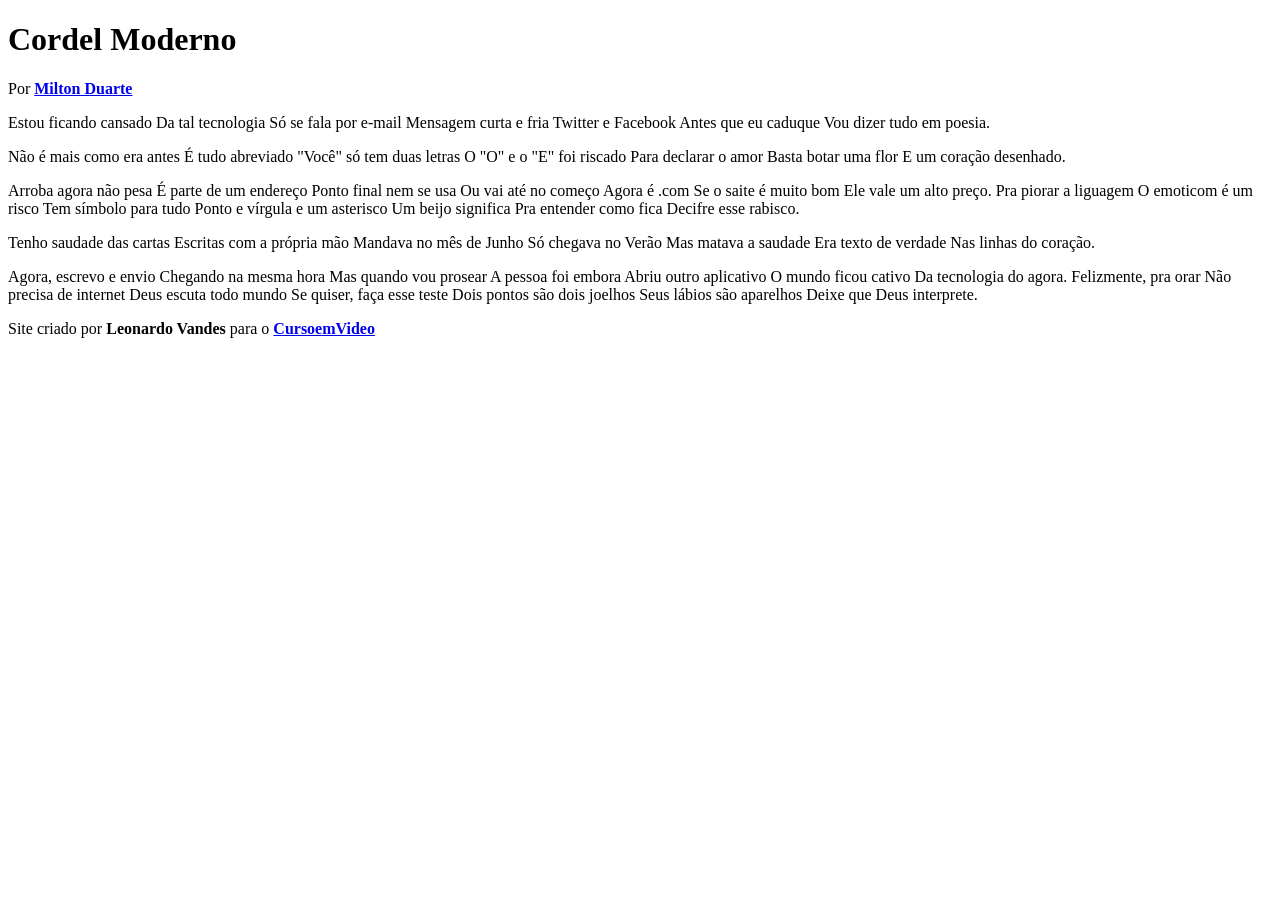
==== index.html @ 40ec5244 "Publicação do site" ====
<!DOCTYPE html>
<html lang="pt-BR">

<head>
    <meta charset="UTF-8">
    <meta name="viewport" content="width=device-width, initial-scale=1.0">
    <title>Cordel</title>
    <link rel="stylesheet" href="/Módulo 3/desafio12/style/style.css">
</head>
<header>
    <h1>Cordel Moderno</h1>
    <p>Por <strong><a href="https://www.recantodasletras.com.br/poesias/3186743" target="_blank">Milton
                Duarte</a></strong></p>
</header>

<body>
    <section class="fundoBranco">
        <p>Estou ficando cansado
            Da tal tecnologia
            Só se fala por e-mail
            Mensagem curta e fria
            Twitter e Facebook
            Antes que eu caduque
            Vou dizer tudo em poesia.
        </p>
    </section>

    <section class="fundoImg" id="imgUm">
        <p>Não é mais como era antes
            É tudo abreviado
            "Você" só tem duas letras
            O "O" e o "E" foi riscado
            Para declarar o amor
            Basta botar uma flor
            E um coração desenhado.
        </p>
    </section>

    <section class="fundoBranco">
        <p>Arroba agora não pesa
            É parte de um endereço
            Ponto final nem se usa
            Ou vai até no começo
            Agora é .com
            Se o saite é muito bom
            Ele vale um alto preço.
            Pra piorar a liguagem
            O emoticom é um risco
            Tem símbolo para tudo
            Ponto e vírgula e um asterisco
            Um beijo significa
            Pra entender como fica
            Decifre esse rabisco.
        </p>
    </section>

    <section class="fundoImg" id="imgDois">
        <p>
            Tenho saudade das cartas
            Escritas com a própria mão
            Mandava no mês de Junho
            Só chegava no Verão
            Mas matava a saudade
            Era texto de verdade
            Nas linhas do coração.
        </p>
    </section>

    <section class="fundoBranco">
        <p>
            Agora, escrevo e envio
            Chegando na mesma hora
            Mas quando vou prosear
            A pessoa foi embora
            Abriu outro aplicativo
            O mundo ficou cativo
            Da tecnologia do agora.
            Felizmente, pra orar
            Não precisa de internet
            Deus escuta todo mundo
            Se quiser, faça esse teste
            Dois pontos são dois joelhos
            Seus lábios são aparelhos
            Deixe que Deus interprete.
        </p>
    </section>
</body>
<footer>
    <p>Site criado por <strong>Leonardo Vandes</strong> para o <a href="https://www.youtube.com/c/CursoemV%C3%ADdeo" target="_blank"><strong>CursoemVideo</strong></a></p>
</footer>
</html>
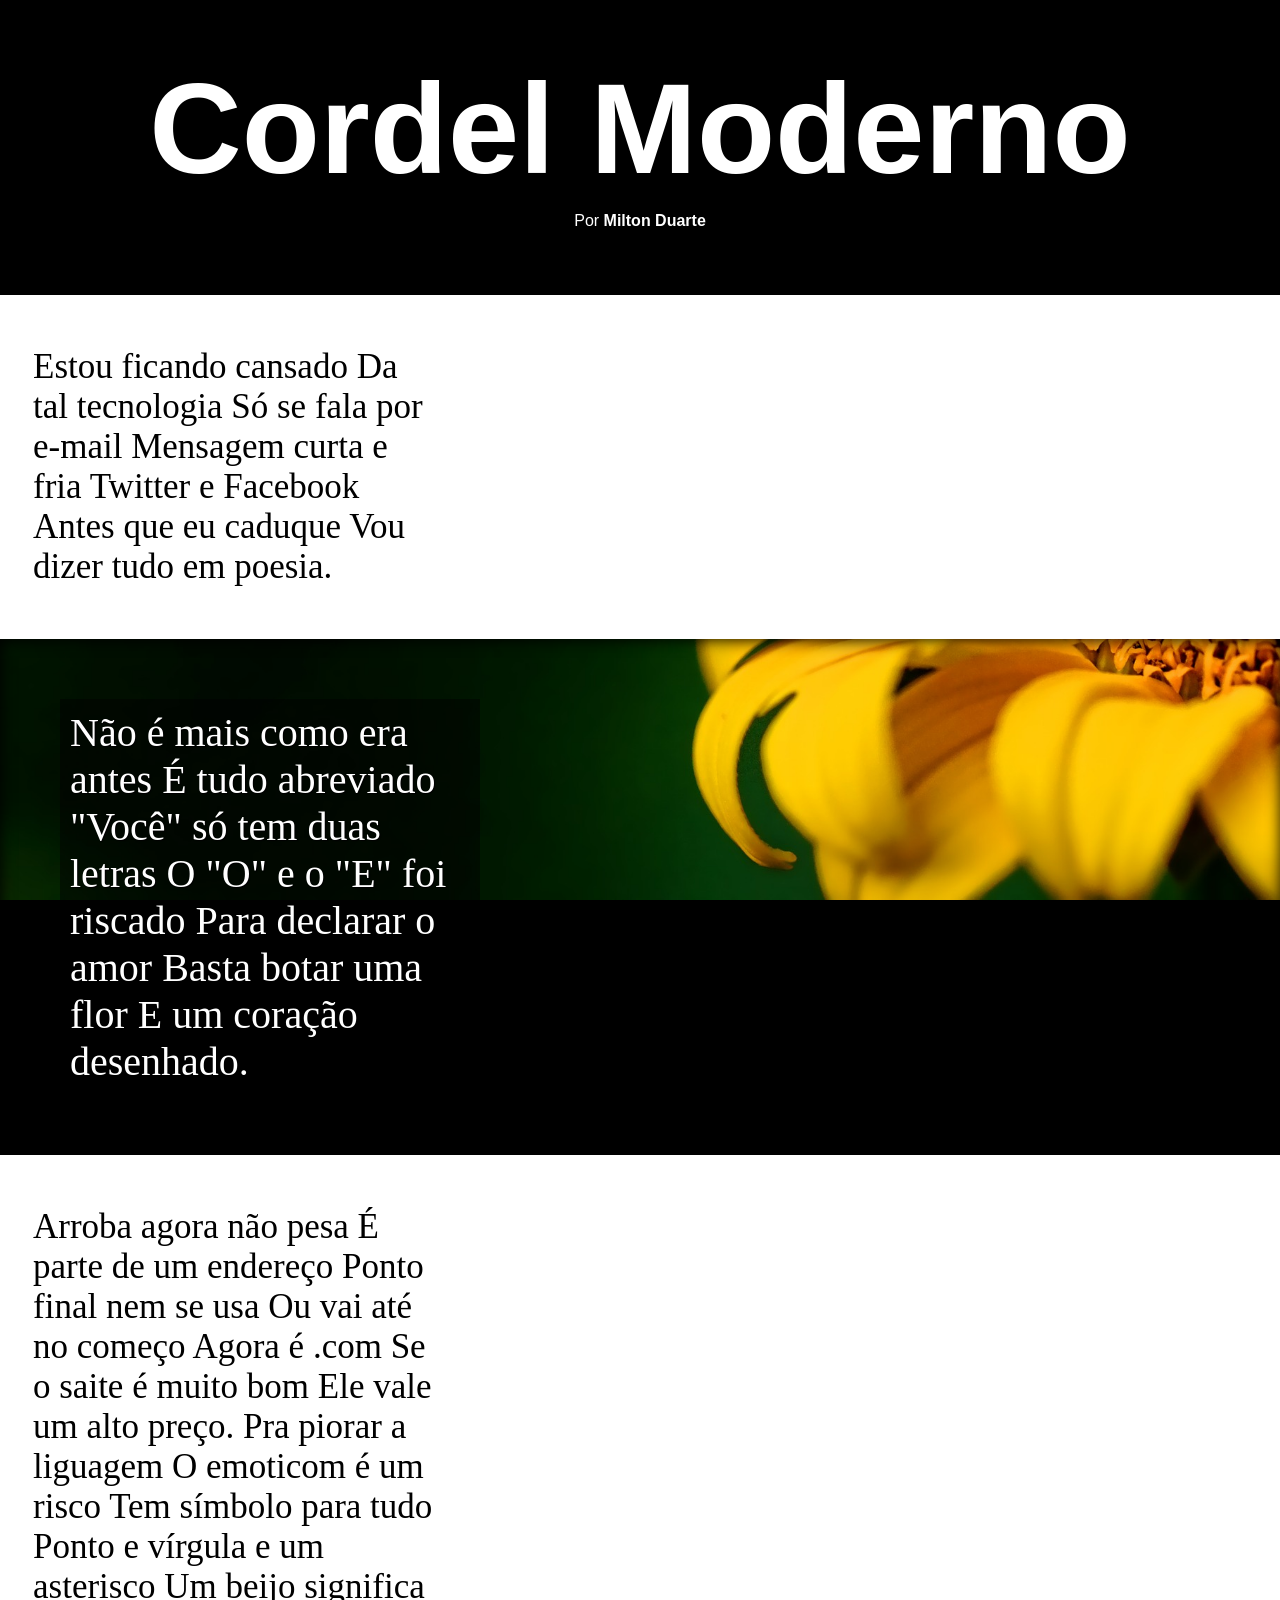
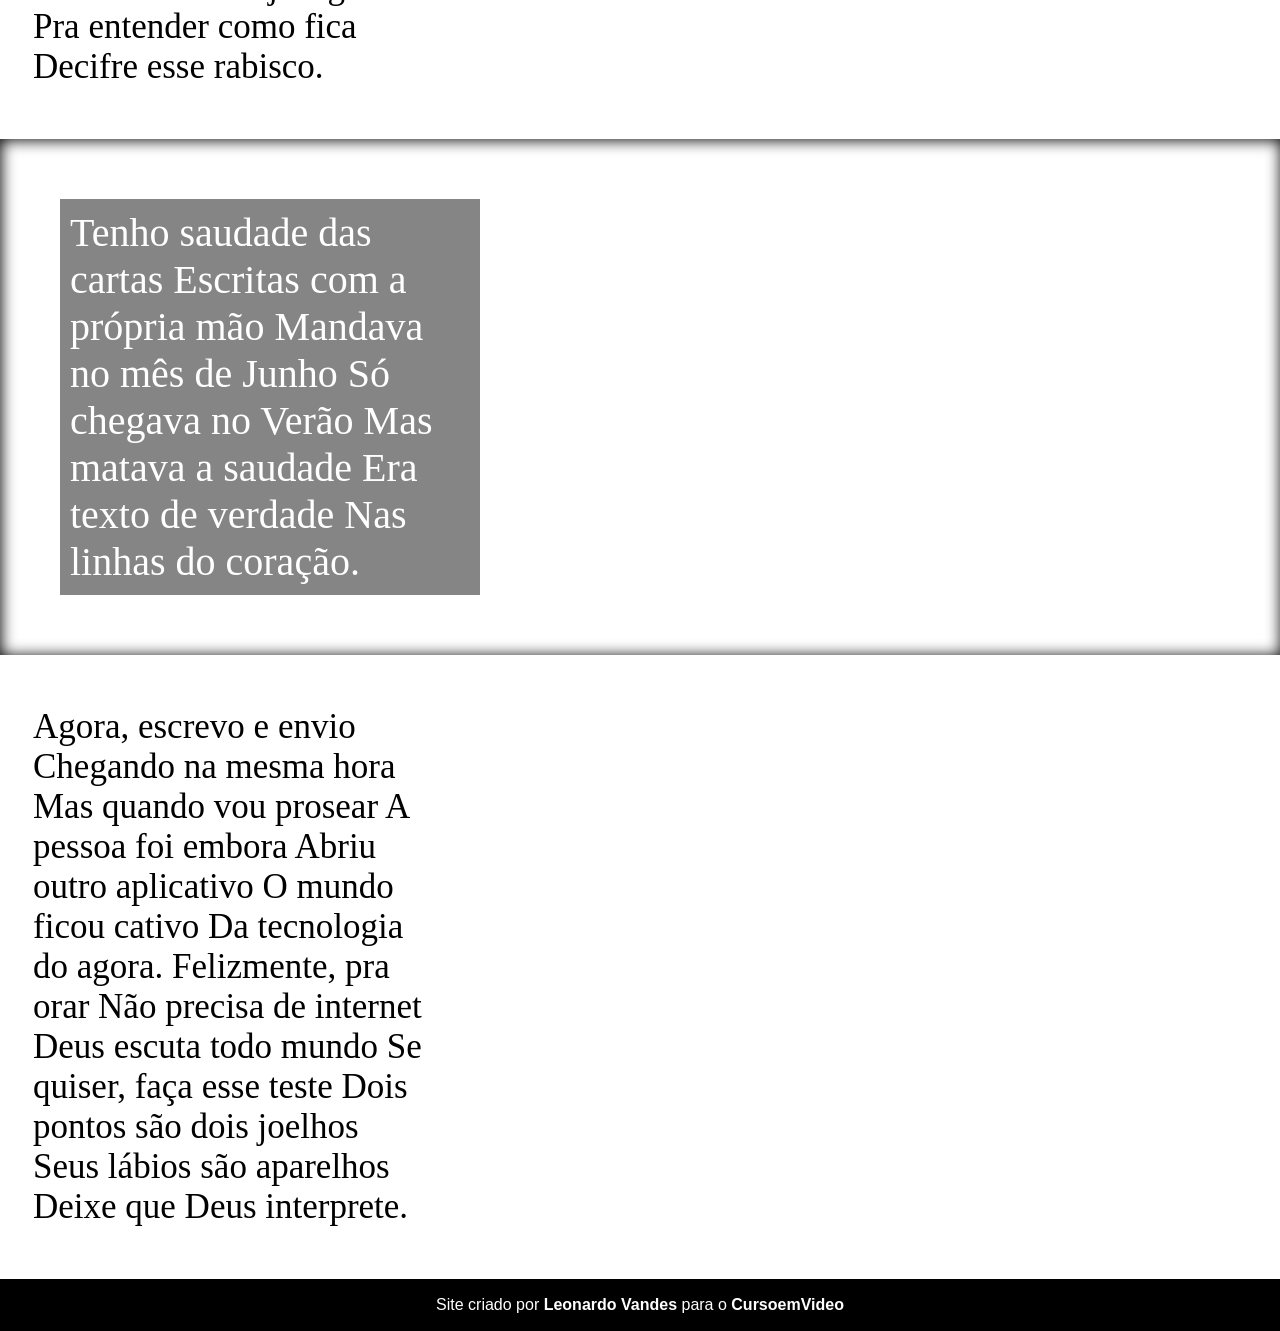
==== commit 9aa9a4f0: "Correção css" ====
--- a/index.html
+++ b/index.html
@@ -5,7 +5,7 @@
     <meta charset="UTF-8">
     <meta name="viewport" content="width=device-width, initial-scale=1.0">
     <title>Cordel</title>
-    <link rel="stylesheet" href="/Módulo 3/desafio12/style/style.css">
+    <link rel="stylesheet" href="style/style.css">
 </head>
 <header>
     <h1>Cordel Moderno</h1>
--- a/style/style.css
+++ b/style/style.css
@@ -0,0 +1,115 @@
+@import url('https://fonts.googleapis.com/css2?family=Passion+One:wght@400;700;900&display=swap');
+
+@import url('https://fonts.googleapis.com/css2?family=Sriracha&display=swap');
+
+.passion-one-regular {
+  font-family: "Passion One", sans-serif;
+  font-weight: 400;
+  font-style: normal;
+}
+
+.passion-one-bold {
+  font-family: "Passion One", sans-serif;
+  font-weight: 700;
+  font-style: normal;
+}
+
+.passion-one-black {
+  font-family: "Passion One", sans-serif;
+  font-weight: 900;
+  font-style: normal;
+}
+
+
+.sriracha-regular {
+  font-family: "Sriracha", cursive;
+  font-weight: 400;
+  font-style: normal;
+}
+
+
+
+header {
+    background-color: black;
+    color: white;
+
+    padding: 55px;
+    margin: -8px;
+
+    text-align: center;
+}
+
+
+header > h1 {
+    font-family: 'Passion One', sans-serif;
+    color: white;
+    font-size: 10vw;
+    margin: 0px;
+}
+
+header > p {
+    margin: 10px;
+    font-family: Verdana, Geneva, Tahoma, sans-serif;
+}
+
+.fundoBranco {
+    font-family: "Sriracha", cursive;;
+    width: 400px;
+    font-size: 35px;
+    margin: 15px;
+    padding: 10px;
+}
+
+.fundoImg > p {
+    font-family: "Sriracha", cursive;;
+    color: white;
+    background-color: rgba(0, 0, 0, 0.479);
+    font-size: 40px;
+    padding: 10px;
+    width: 400px;
+    margin: 50px;
+    margin-top: 50px;
+}
+
+#imgUm {
+    background-color: black;
+    background-image: url('../imagens/background001.jpg');
+    background-position: right center;
+    background-attachment: fixed;
+    background-size: cover;
+    background-repeat: no-repeat;
+
+    padding: 10px;
+    margin: -8px;
+    box-shadow: inset 1px 1px 15px black;
+
+    text-shadow: 1px 1px 1px black;
+}
+
+#imgDois {
+    background-color: black;
+    background-image: url('../imagens/background002.jpg');
+    background-size: cover;
+    background-attachment: fixed;
+
+    padding: 10px;
+    margin: -8px;
+    box-shadow: inset 1px 1px 15px black
+}
+
+footer {
+    background-color: black;
+    color: white;
+    padding: 1px;
+    font-family: Verdana, Geneva, Tahoma, sans-serif;
+    text-align: center;
+    font-size: 16px;
+
+    margin: -8px;
+}
+
+a {
+    text-decoration: none;
+    color: white;
+}
+
